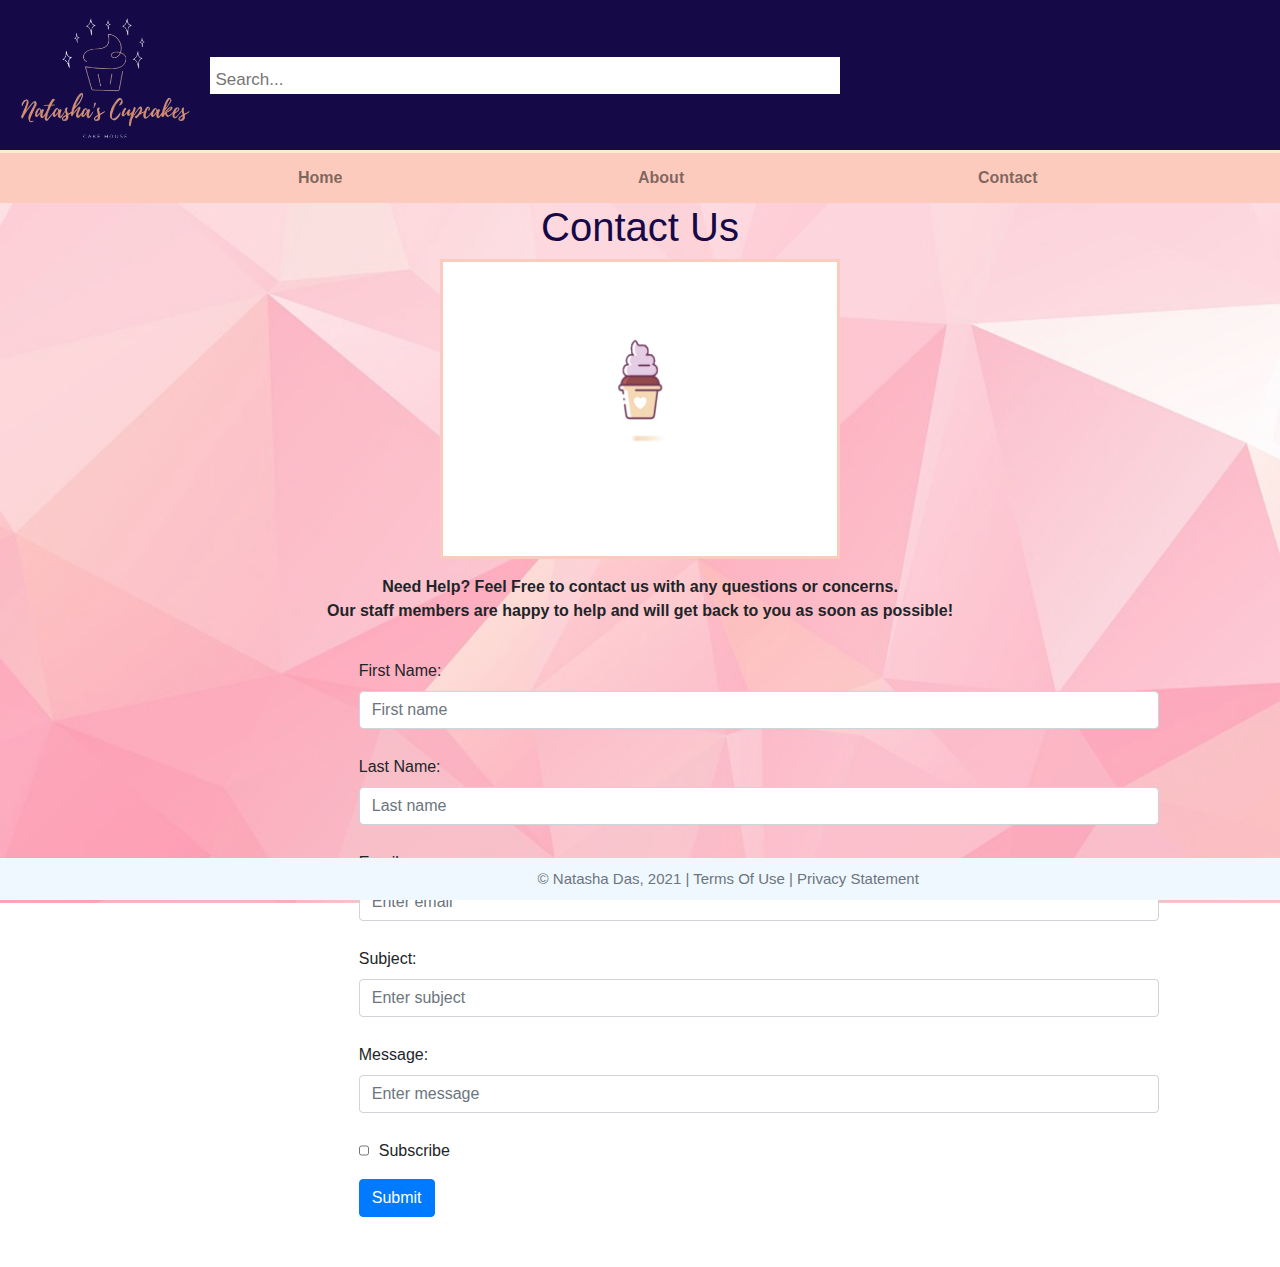
==== contact.html @ af3730bc "commit" ====
<!DOCTYPE html>
<!-- DEVELOPER: Natasha Das, IS117-040, Summer 2021 -->
<html lang="en">
<head>
  <meta charset="UTF-8">
  <meta name="viewport" content="width=device-width, initial-scale=1">
  <title>Contact</title>
  <link rel="stylesheet"
        href="https://stackpath.bootstrapcdn.com/bootstrap/4.4.1/css/bootstrap.min.css"
        integrity="sha384-Vkoo8x4CGsO3+Hhxv8T/Q5PaXtkKtu6ug5TOeNV6gBiFeWPGFN9MuhOf23Q9Ifjh"
        crossorigin="anonymous">
  <link href="css/contact.css" rel="stylesheet">
</head>

<body>
<header>

  <a class="navbar-brand" href="index.html"><img src="images/final_logo.png" alt="logo" height="130" width="170"></a>

  <input type="text" placeholder="Search...">

</header>

<div class="container-fluid">
  <div class="row">
    <nav class="navbar navbar navbar-expand-md
                    justify-content-start
                    navbar-light
                    col-12">

      <!-- Brand -->
      <!-- Responsive Button for the smaller menu -->
      <button class="navbar-toggler" type="button"
              data-toggle="collapse" data-target="#collapsibleNavbar">
        <span class="navbar-toggler-icon"></span>
      </button>
      <div class="collapse navbar-collapse" id="collapsibleNavbar">
        <ul class="navbar-nav">
          <!-- Links -->
          <li class="nav-item">
            <a class="nav-link col-3 " href="index.html">Home</a>
          </li>
          <li class="nav-item">
            <a class="nav-link col-3" href="about.html">About</a>
          </li>
          <li class="nav-item">
            <a class="nav-link col-3" href="contact.html">Contact</a>
          </li>
          <!-- Dropdown -->
          <li class="nav-item dropdown">
            <a class="nav-link dropdown-toggle col-3" href="#" id="navbardrop"
               data-toggle="dropdown">
              Cupcakes
            </a>
            <div class="dropdown-menu">
              <a class="dropdown-item" href="Menu.html">Menu</a>
              <a class="dropdown-item" href="build.html">Build Your Own</a>

            </div>
          </li>
        </ul>
      </div>
    </nav>
  </div>

    <h1> Contact Us </h1>
    <aside>
      <p><img src="images/Purple_cupcake.gif" alt="purple cupcake" height="300px" width="400px" </p>
    </aside>
    <p><b> Need Help? Feel Free to contact us with any questions or concerns.<br> Our staff members are happy to help and will get back to you as soon as possible!</b>
    </p>
    <div class="container">
      <div class="row">
        <form action="">
          <div class="form-group">
            <label for="firstname">First Name:</label>
            <input type="text" class="form-control" id="firstname"
                   placeholder="First name" name="firstname">
          </div>
          <div class="form-group">
            <label for="lastname">Last Name:</label>
            <input type="text" class="form-control" id="lastname"
                   placeholder="Last name" name="lastname">
          </div>
          <div class="form-group">
            <label for="email">Email:</label>
            <input type="email" class="form-control" id="email"
                   placeholder="Enter email" name="email">
          </div>
          <div class="form-group">
            <label for="subject">Subject:</label>
            <input type="subject" class="form-control" id="subject"
                   placeholder="Enter subject" name="subject">
          </div>
          <div class="form-group">
            <label for="message">Message:</label>
            <input type="message" class="form-control" id="message"
                   placeholder="Enter message" name="message">
          </div>
          <div class="form-group form-check">
            <label class="form-check-label">
              <input class="form-check-input"
                     type="checkbox" name="subscribe"> Subscribe
            </label>
          </div>
          <button type="submit" class="btn btn-primary">Submit</button>
        </form>
      </div>
    </div>
    <footer class="footer page-footer font-small ">
      <div class="container">
        <div class="row">
          <span class="text-muted">&copy; Natasha Das, 2021 |  Terms Of Use  |  Privacy Statement</span>
        </div>
      </div>
    </footer>
  </div>


  <script src="https://code.jquery.com/jquery-3.4.1.slim.min.js"
          integrity="sha384-J6qa4849blE2+poT4WnyKhv5vZF5SrPo0iEjwBvKU7imGFAV0wwj1yYfoRSJoZ+n"
          crossorigin="anonymous"></script>
  <script src="https://cdn.jsdelivr.net/npm/popper.js@1.16.0/dist/umd/popper.min.js"
          integrity="sha384-Q6E9RHvbIyZFJoft+2mJbHaEWldlvI9IOYy5n3zV9zzTtmI3UksdQRVvoxMfooAo"
          crossorigin="anonymous"></script>
  <script src="https://stackpath.bootstrapcdn.com/bootstrap/4.4.1/js/bootstrap.min.js"
          integrity="sha384-wfSDF2E50Y2D1uUdj0O3uMBJnjuUD4Ih7YwaYd1iqfktj0Uod8GCExl3Og8ifwB6"
          crossorigin="anonymous"></script>
</body>
</html>
---- css/contact.css ----
/*DEVELOPER: Natasha Das, IS117-040, Summer, 2021 */

/* Nav bar */
header {
    background-color:#150947;
    padding-top: 10px;
    padding-left: 20px;

}
.navbar {

    border-top: antiquewhite solid;
    display: block;
    text-align: center;
    padding-left: 0px;
    padding-top: 0;
    padding-bottom: 0;
    text-decoration: darkred;
    width: 160px;
    background-color: #FCCBBD;
    font-weight: bold;
}
header input[type=text] {
    float: bottom;
    padding-left: 5px;
    padding-top: 10px;
    text-align: left;
    border: none;
    font-size: 17px;
    width: 50%;
}
header img {
    float: center;
    padding-left: 0px;
    image-resolution: normal;
    image-rendering: high-quality;

}
.navbar-nav {
    padding-top: 5px;
    padding-bottom: 5px;
    padding-left: 200px;

}

.nav-item {
    color: #150947;
    padding: 0 90px;

}
.nav-link{
    color:  #150947;
    width: 160px;
}
/* Contact Form */


p img {
    border: #FCCBBD solid;
}
h1 {
    color: #150947;
    text-align: center;

}
p {
    text-align: center;
}

body {
    font-family: Arial, Helvetica, sans-serif;
    font-size: 100%;
    padding-bottom: 50px;
    background: url('../images/allpink.png') no-repeat center center fixed;
    -webkit-background-size: cover;
    -moz-background-size: cover;
    background-size: cover;
    -o-background-size: cover;

}


.form-group {
    padding-top: 10px;
}
.form-group input {
    width: 800px;
}
input[type=checkbox] {
    width: 10px;
    float: right;
}
.container {
    width: 45%;
    padding-top: 10px;
}
/* Footer */
.footer {
    position: fixed;
    font-size: 15px;
    left: 0;
    bottom: 0;
    width: 100%;
    background-color: aliceblue;
    color: white;
    text-align: center;
    padding-bottom: 10px;
    padding-left: 20%;
}
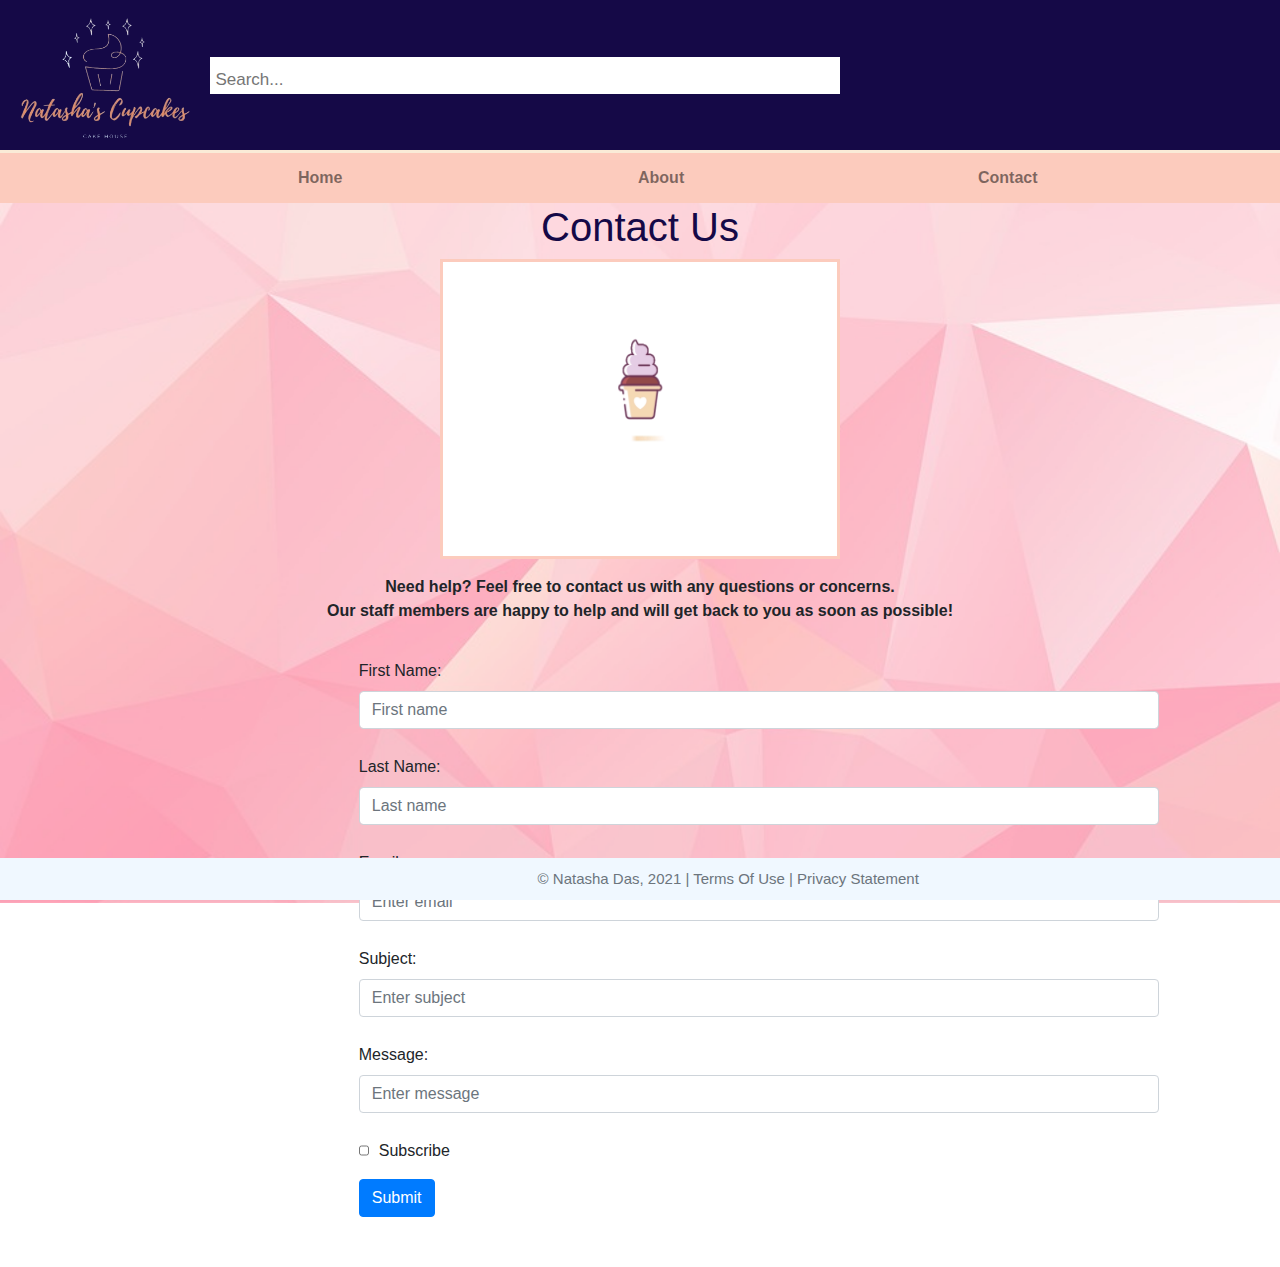
==== commit b0d1bec4: "commit" ====
--- a/contact.html
+++ b/contact.html
@@ -67,7 +67,7 @@
     <aside>
       <p><img src="images/Purple_cupcake.gif" alt="purple cupcake" height="300px" width="400px" </p>
     </aside>
-    <p><b> Need Help? Feel Free to contact us with any questions or concerns.<br> Our staff members are happy to help and will get back to you as soon as possible!</b>
+    <p><b> Need help? Feel free to contact us with any questions or concerns.<br> Our staff members are happy to help and will get back to you as soon as possible!</b>
     </p>
     <div class="container">
       <div class="row">
